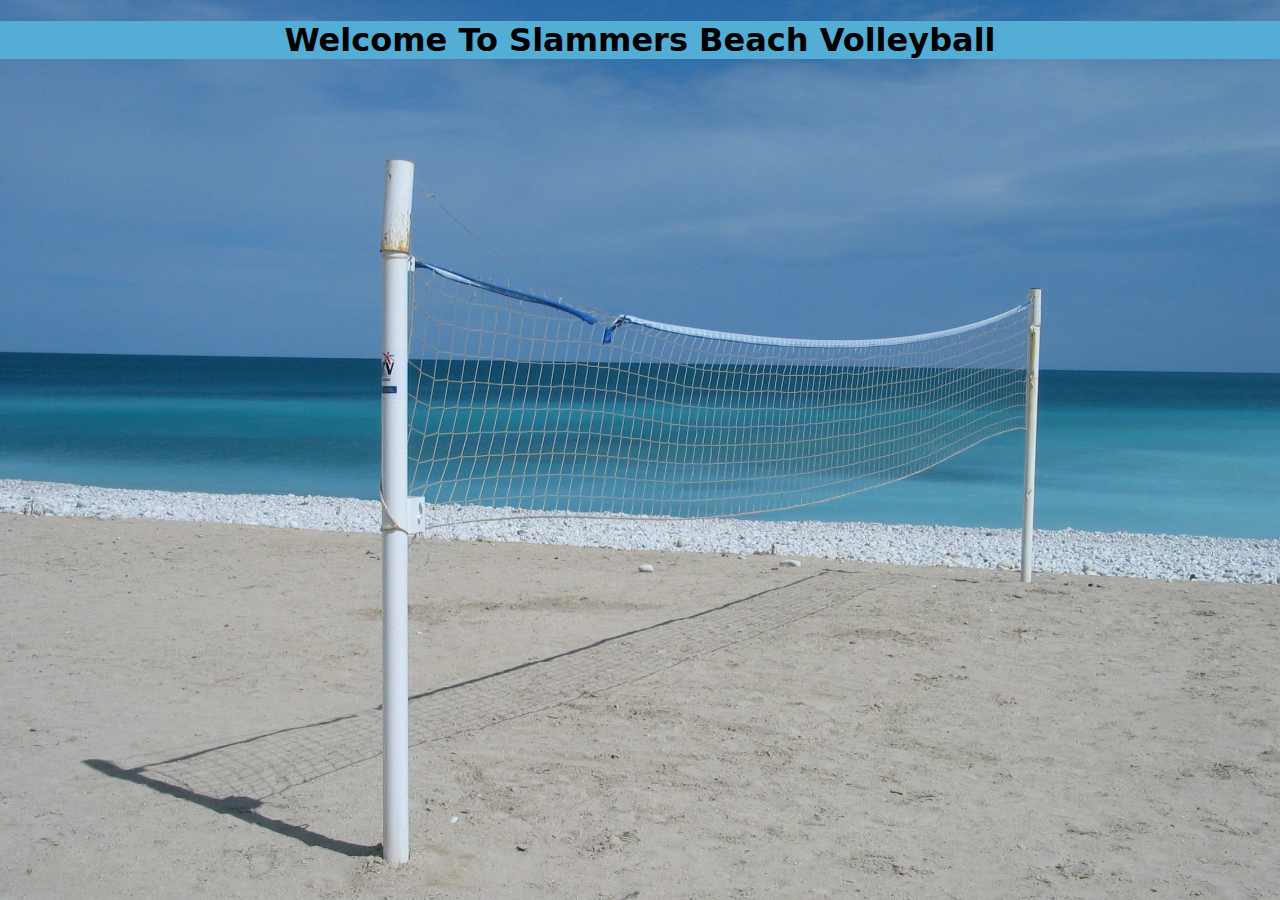
==== index.html @ 140ddf95 "initial upload" ====
<!doctype html>
<html>
<head>
<meta charset="utf-8">
<title>Slammers Beach YolleyBall</title>
<link href="layout.css" rel="stylesheet" type="text/css">
</head>

<body>
<h1> Welcome To Slammers Beach Volleyball</h1>
</body>
</html>
---- layout.css ----
@charset "utf-8";
/* CSS Document */

body {
	background-image: url(images/beachNet.jpg);
	background-position: 0% 0%;
	background-size: cover;
}
h1 {
	background-color: #53ADD4;
	font-family: "Lucida Grande", "Lucida Sans Unicode", "Lucida Sans", "DejaVu Sans", Verdana, sans-serif;
	text-align: center;
	margin-right: -50px;
	padding-right: 0px;
	right: 0px;
	margin-left: -50px;
	
}
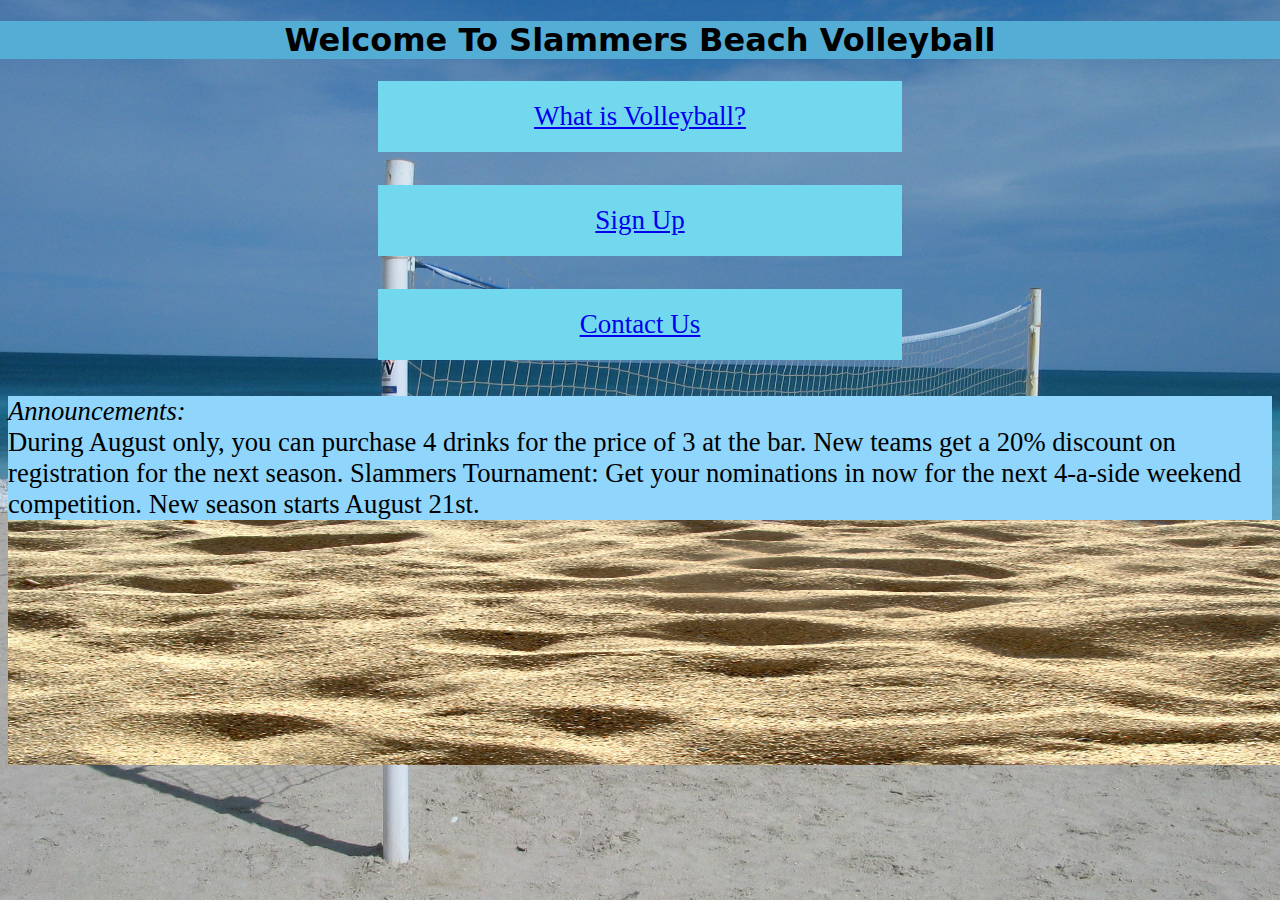
==== commit 35a8ee7f: "basic layout" ====
--- a/index.html
+++ b/index.html
@@ -8,5 +8,17 @@
 
 <body>
 <h1> Welcome To Slammers Beach Volleyball</h1>
+<p2><a href="whatISVolleyball.html">What is Volleyball?</a></p2><br>
+<p2><a href="SignUp.html">Sign Up</a></p2><br>
+<p2><a href="ContactUs.html">Contact Us</a></p2><br><br>
+
+<p1><span style="font-style:oblique;">Announcements:</span> <br>
+During August only, you can purchase 4 drinks for the price of 3 at the bar.
+New teams get a 20% discount on registration for the next season.
+Slammers Tournament: Get your nominations in now for the next 4-a-side weekend competition.
+New season starts August 21st.</p1>
+
+<img src="images/sand.jpg" alt="sand" width="102%" height="237" class="img">
+
 </body>
 </html>
--- a/layout.css
+++ b/layout.css
@@ -16,3 +16,32 @@
 	margin-left: -50px;
 	
 }
+p1 {
+	background-color: #8FD5FC;
+	display: block;
+	font-size: 20pt;
+	
+}
+h3 {
+	background-color: #8FD5FC;
+	font-size: 20pt;
+	font-family: "Lucida Grande", "Lucida Sans Unicode", "Lucida Sans", "DejaVu Sans", Verdana, sans-serif;
+}
+p2 {
+	background-color: #72D8ED;
+	padding-right: 0px;
+	padding-top: 20px;
+	padding-bottom: 20px;
+	padding-left: 0px;
+	text-align: center;
+	display: block;
+	margin-right: 370px;
+	margin-left: 370px;
+	margin-top: 15px;
+	font-size: 27px;
+}
+.img {
+	width: 110%;
+	height: 245px;
+	align-content:center;
+}
